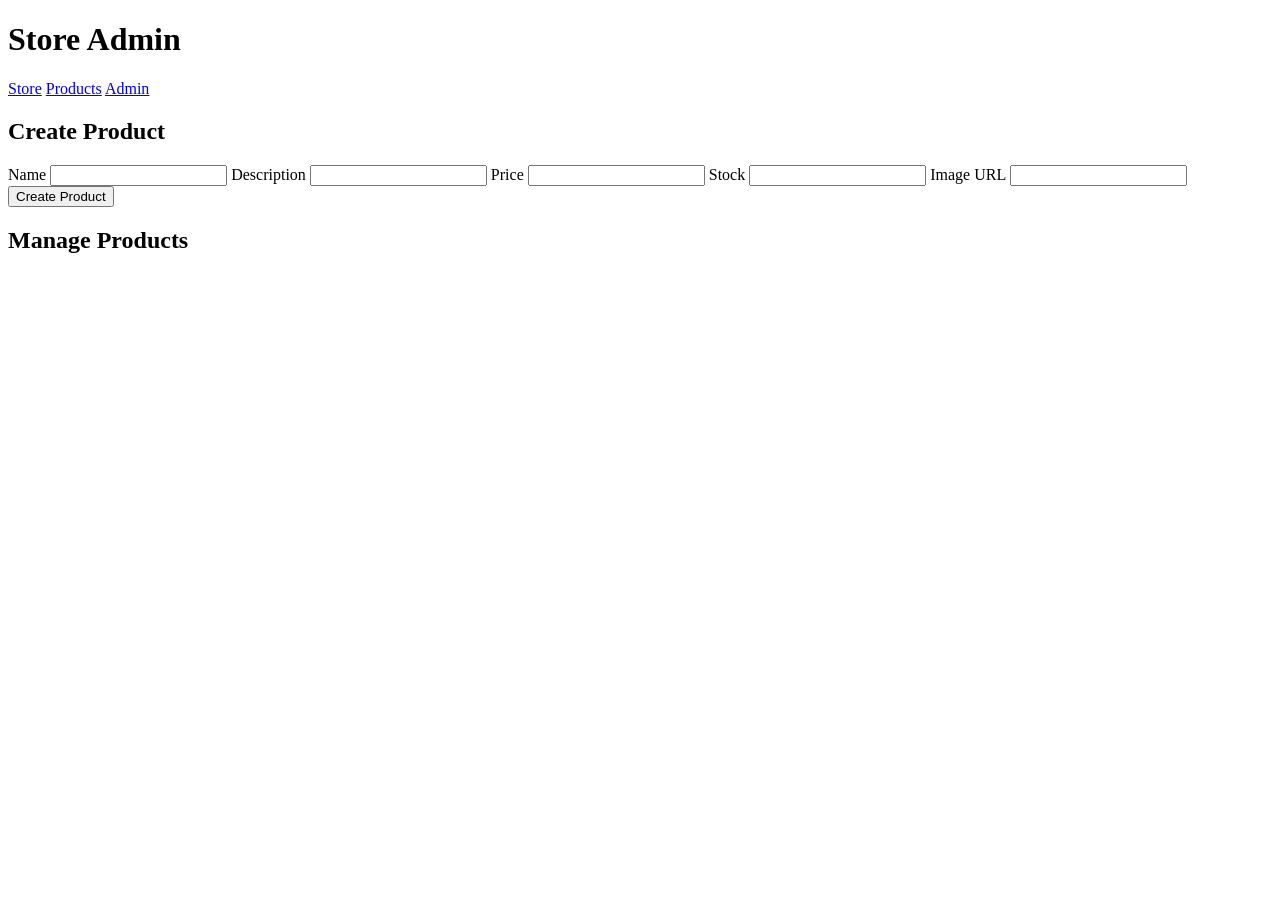
==== app/static/admin.html @ 6bcb04d3 "Added all admin product edit functionality" ====
<!DOCTYPE html>
<html lang="en">
<head>
  <meta charset="UTF-8" />
  <meta name="viewport" content="width=device-width, initial-scale=1.0" />
  <title>Admin - Products</title>
  <link rel="stylesheet" href="/static/styles.css" />
</head>
<body>
  <header class="site-header">
    <div class="container">
      <h1>Store Admin</h1>
      <nav>
        <a href="/static/index.html">Store</a>
        <a href="/static/products.html">Products</a>
        <a href="/static/admin.html">Admin</a>
      </nav>
    </div>
  </header>

  <main class="container">
    <h2>Create Product</h2>

    <form id="admin-create-product-form" class="checkout-form">
      <label>Name</label>
      <input id="admin-name" type="text" required />

      <label>Description</label>
      <input id="admin-description" type="text" />

      <label>Price</label>
      <input id="admin-price" type="number" step="0.01" min="0" required />

      <label>Stock</label>
      <input id="admin-stock" type="number" min="0" required />

      <label>Image URL</label>
      <input id="admin-image-url" type="text" />

      <button class="button" type="submit">Create Product</button>
    </form>

    <div id="admin-message"></div>

    <h2>Manage Products</h2>
    <div id="admin-products-container"></div>
  </main>

  <script src="/static/app.js"></script>
</body>
</html>
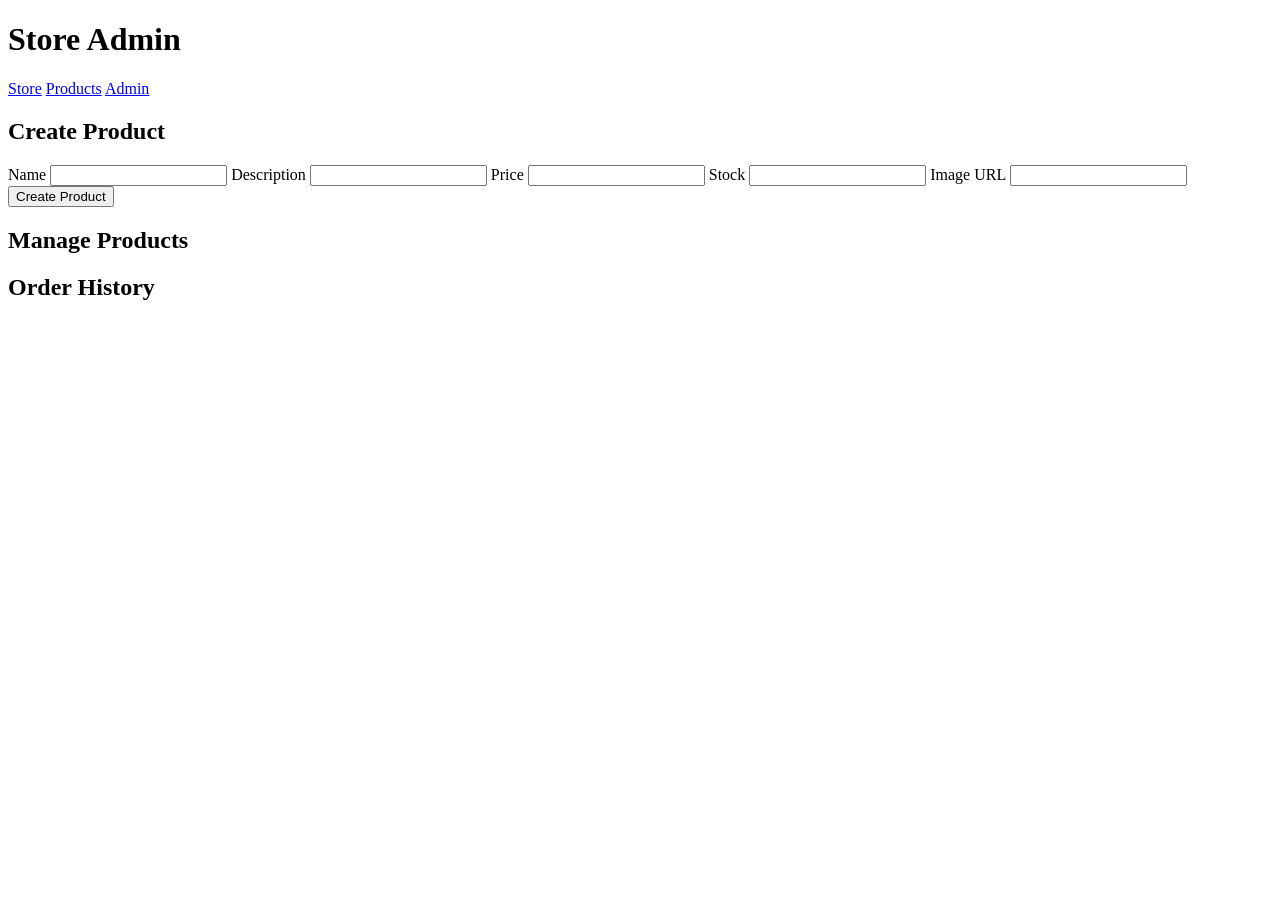
==== commit 89db08cc: "Moved Cart functionality to backend" ====
--- a/app/static/admin.html
+++ b/app/static/admin.html
@@ -44,6 +44,9 @@
 
     <h2>Manage Products</h2>
     <div id="admin-products-container"></div>
+
+    <h2>Order History</h2>
+    <div id="admin-orders-container"></div>
   </main>
 
   <script src="/static/app.js"></script>
